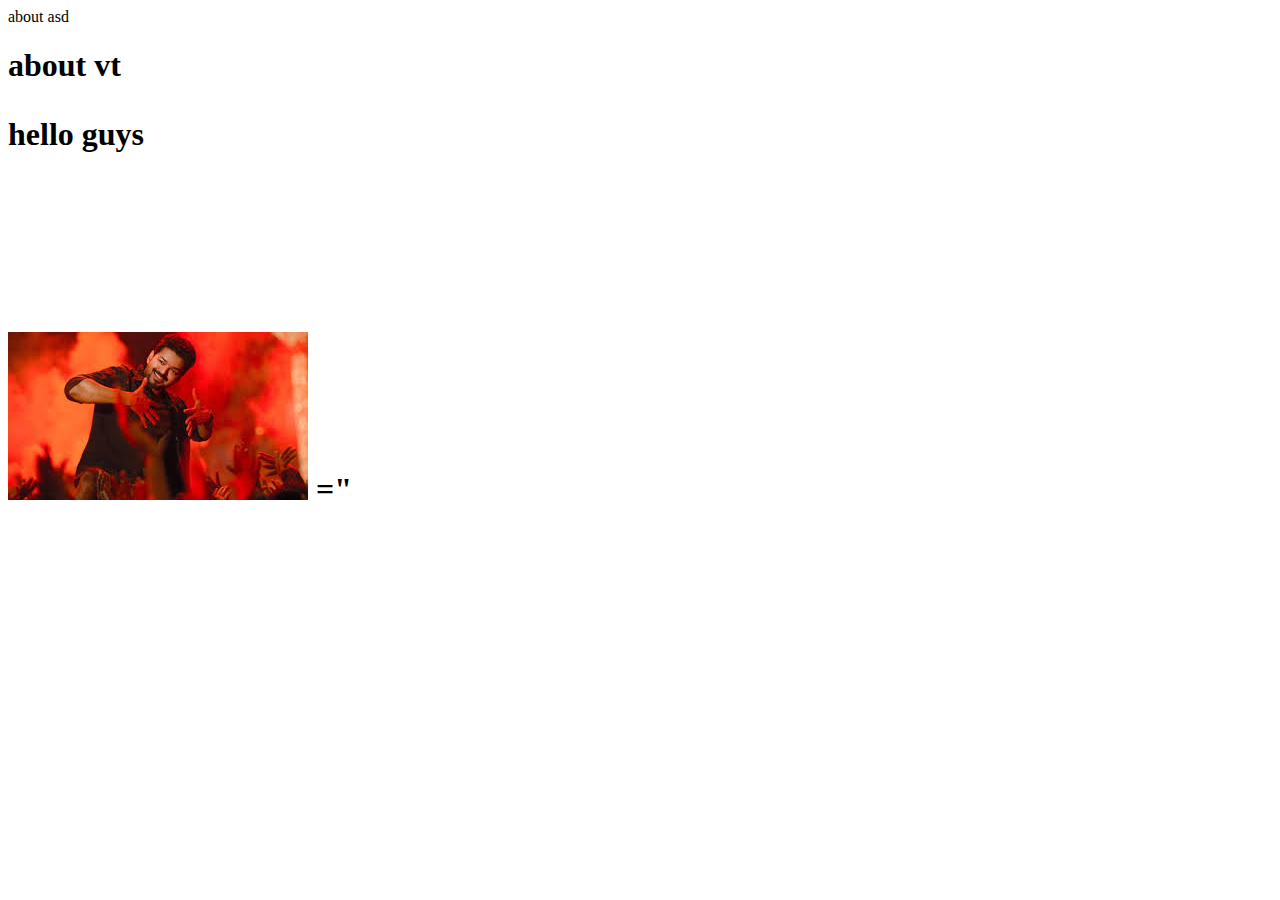
==== index.html @ 9728de4e "Add files via upload" ====
<head>

<head>
<tittle> about asd<tittle>
</head>


<body>

<h1> about vt<h1>
<p> hello guys<p>
<img src=hello.jpeg >
<iflame>="<iframe width="560" height="315" src="https://www.youtube.com/embed/IqwIOlhfCak?si=djFGswEBa5s84YTq" title="YouTube video player" frameborder="0" allow="accelerometer; autoplay; clipboard-write; encrypted-media; gyroscope; picture-in-picture; web-share" allowfullscreen></iframe>
</body>











</head>
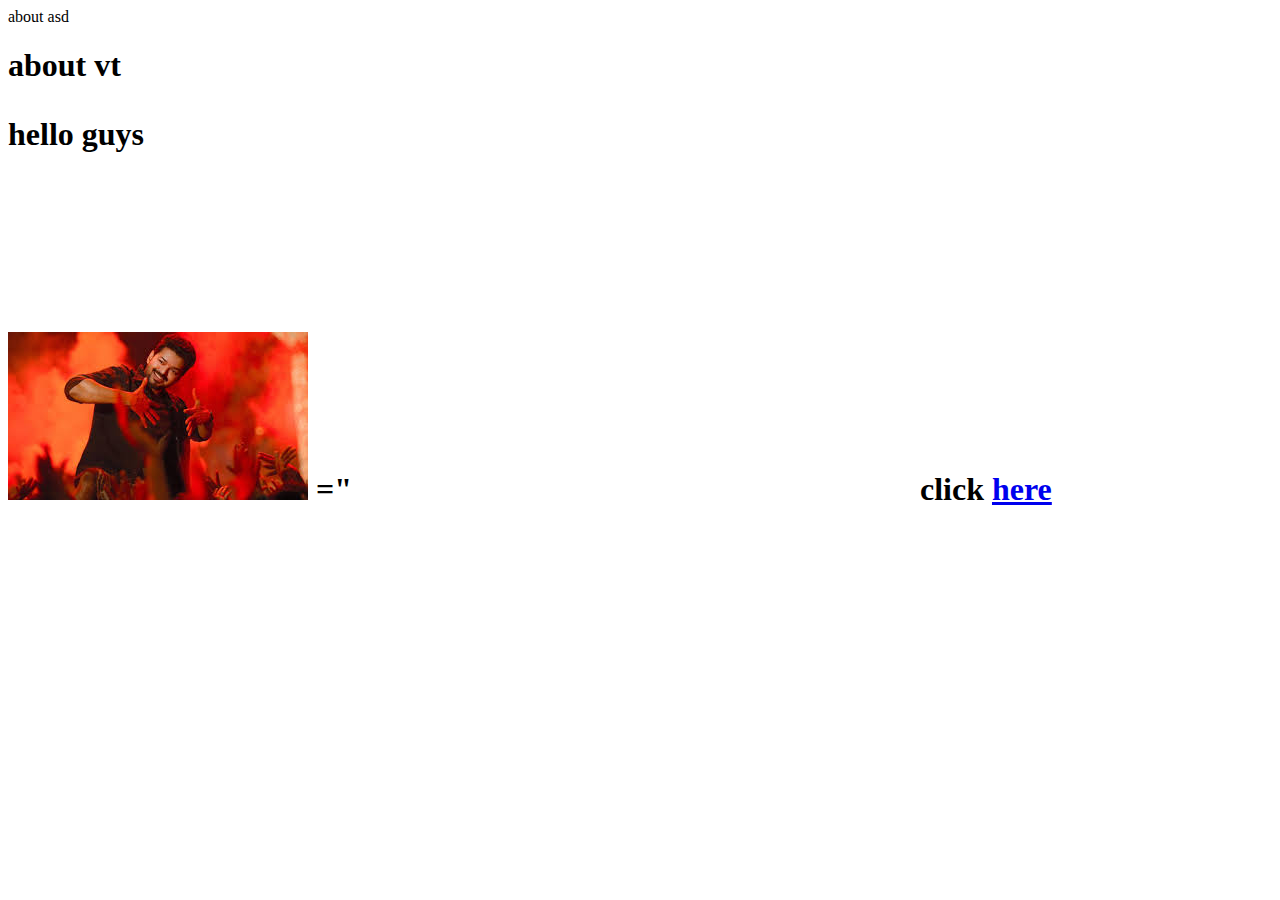
==== commit f3ba892c: "small errors" ====
--- a/index.html
+++ b/index.html
@@ -11,6 +11,8 @@
 <p> hello guys<p>
 <img src=hello.jpeg >
 <iflame>="<iframe width="560" height="315" src="https://www.youtube.com/embed/IqwIOlhfCak?si=djFGswEBa5s84YTq" title="YouTube video player" frameborder="0" allow="accelerometer; autoplay; clipboard-write; encrypted-media; gyroscope; picture-in-picture; web-share" allowfullscreen></iframe>
+
+click <a href="csd.html" >here</a>
 </body>
 
 
